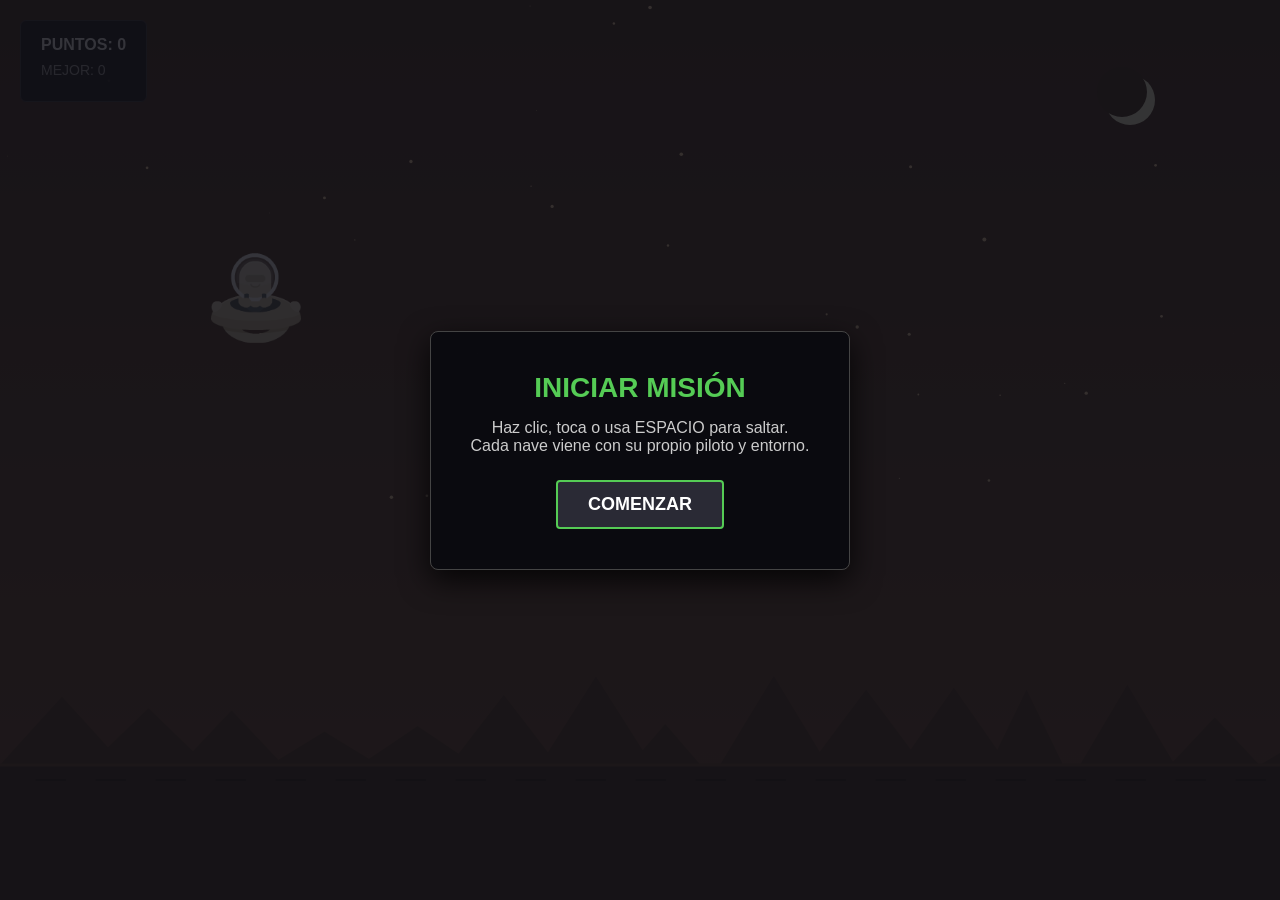
==== ALIENGAME/index.html @ 33d758f4 "Add files via upload" ====
<!DOCTYPE html>
<html lang="es">
<head>
    <meta charset="UTF-8">
    <meta name="viewport" content="width=device-width, initial-scale=1.0, maximum-scale=1.0, user-scalable=no">
    <title>Juego Estilo Minimalista - Tamaño Medio (Equilibrado)</title>
    <style>
        * {
            box-sizing: border-box;
            margin: 0;
            padding: 0;
            user-select: none;
            font-family: 'Segoe UI', Tahoma, Geneva, Verdana, sans-serif;
        }

        body {
            background-color: #111118;
            display: flex;
            justify-content: center;
            align-items: center;
            height: 100vh;
            width: 100vw;
            overflow: hidden;
        }

        #game-container {
            position: relative;
            width: 100%;
            height: 100%;
            background: #111118;
            overflow: hidden;
        }

        canvas {
            display: block;
            width: 100%;
            height: 100%;
        }

        .overlay {
            position: absolute;
            top: 0;
            left: 0;
            width: 100%;
            height: 100%;
            display: flex;
            flex-direction: column;
            justify-content: center;
            align-items: center;
            background: rgba(17, 17, 24, 0.85);
            z-index: 10;
        }

        .hidden {
            display: none !important;
        }

        .ui-panel {
            background: rgba(10, 10, 15, 0.95);
            border: 1px solid #444;
            padding: 40px;
            border-radius: 8px;
            text-align: center;
            color: white;
            box-shadow: 0 10px 30px rgba(0,0,0,0.8);
        }

        h1 {
            font-size: 28px;
            margin-bottom: 15px;
            font-weight: bold;
            color: #55cc55;
        }

        p {
            font-size: 16px;
            color: #ccc;
            margin-bottom: 25px;
        }

        .btn {
            background: #2a2a35;
            color: white;
            border: 2px solid #55cc55;
            padding: 12px 30px;
            font-size: 18px;
            font-weight: bold;
            cursor: pointer;
            border-radius: 4px;
            transition: all 0.2s;
        }

        .btn:hover {
            background: #55cc55;
            color: #111;
        }

        #hud {
            position: absolute;
            top: 20px;
            left: 20px;
            background: rgba(10, 10, 15, 0.9);
            padding: 15px 20px;
            border-radius: 6px;
            color: white;
            z-index: 5;
            font-size: 16px;
            pointer-events: none;
            border: 1px solid #333;
        }

        .hud-line {
            margin-bottom: 8px;
        }
        
        .hud-line:last-child {
            margin-bottom: 0;
        }

        #alert-box {
            position: absolute;
            top: 20px;
            right: 20px;
            background: rgba(200, 0, 0, 0.8);
            color: white;
            padding: 10px 20px;
            border-radius: 4px;
            font-weight: bold;
            font-size: 14px;
            z-index: 5;
            opacity: 0;
            transition: opacity 0.3s;
            border: 1px solid #ff4444;
            pointer-events: none;
        }

        .show-alert {
            opacity: 1 !important;
            animation: blink 0.5s infinite alternate;
        }

        @keyframes blink {
            from { background: rgba(200, 0, 0, 0.8); }
            to { background: rgba(255, 50, 50, 0.9); }
        }
    </style>
</head>
<body>

    <div id="game-container">
        <div id="hud">
            <div class="hud-line"><strong>PUNTOS: <span id="live-score">0</span></strong></div>
            <div class="hud-line" style="color: #aaa; font-size: 14px;">MEJOR: <span id="live-best">0</span></div>
            <div class="hud-line" id="shield-status" style="color: #33ccff; font-size: 14px; display: none;">🛡️ ESCUDO ACTIVO</div>
        </div>

        <div id="alert-box">⚠️ ¡PROYECTILES DETECTADOS!</div>

        <canvas id="gameCanvas"></canvas>

        <div class="overlay" id="start-screen">
            <div class="ui-panel">
                <h1>INICIAR MISIÓN</h1>
                <p>Haz clic, toca o usa ESPACIO para saltar.<br>
                Cada nave viene con su propio piloto y entorno.</p>
                <button class="btn" id="start-btn">COMENZAR</button>
            </div>
        </div>

        <div class="overlay hidden" id="gameover-screen">
            <div class="ui-panel">
                <h1 style="color: #ff4444;">MISIÓN FALLIDA</h1>
                <p id="fail-reason">Colisión detectada.</p>
                <p>Puntuación Final: <strong style="color: white; font-size: 20px;"><span id="final-score">0</span></strong></p>
                <button class="btn" id="restart-btn">REINICIAR</button>
            </div>
        </div>
    </div>

    <script>
        const canvas = document.getElementById('gameCanvas');
        const ctx = canvas.getContext('2d');
        const container = document.getElementById('game-container');

        let width, height, groundY;

        function resize() {
            width = container.clientWidth;
            height = container.clientHeight;
            canvas.width = width;
            canvas.height = height;
            groundY = height * 0.85; 
        }

        window.addEventListener('resize', resize);
        resize();

        let gameState = 'START'; 
        let score = 0;
        let highScore = localStorage.getItem('minimal_game_best') || 0;
        document.getElementById('live-best').innerText = highScore;

        // Físicas ajustadas para el tamaño medio
        const GRAVITY = 0.25; 
        const JUMP = -6.5;    
        
        // Dificultad revertida (más relajada inicialmente)
        let baseSpeed = 2.0;  
        let currentSpeed = baseSpeed;

        let currentGap = 240; 
        let currentSpacing = 450; 

        let obstacles = [];
        let projectiles = [];
        let items = [];
        let attackPhaseTimer = 0;

        const characterData = [
            { 
                id: 'Beige', src: 'shipBeige_manned.png',
                theme: { bg0: '#3d2616', bg1: '#6b442a', stars: '#ffddaa', mountain: '#4a2e19', ground0: '#331f11', ground1: '#1f120a', line: '#5c3a21', obsTop: '#4a3320', obsLine: '#000' }
            },
            { 
                id: 'Blue', src: 'shipBlue_manned.png',
                theme: { bg0: '#0a192f', bg1: '#112240', stars: '#ffffff', mountain: '#0a192f', ground0: '#020c1b', ground1: '#010810', line: '#233554', obsTop: '#1e3f5a', obsLine: '#0a1a2a' }
            },
            { 
                id: 'Green', src: 'shipGreen_manned.png',
                theme: { bg0: '#0a2a1a', bg1: '#114022', stars: '#ccffcc', mountain: '#0a2a1a', ground0: '#051a0f', ground1: '#020d07', line: '#1a5930', obsTop: '#1a4a2a', obsLine: '#000' }
            },
            { 
                id: 'Pink', src: 'shipPink_manned.png',
                theme: { bg0: '#2a0a2a', bg1: '#401133', stars: '#ffccff', mountain: '#2a0a2a', ground0: '#1a051a', ground1: '#0d020d', line: '#591a40', obsTop: '#4a1a4a', obsLine: '#1a051a' }
            },
            { 
                id: 'Yellow', src: 'shipYellow_manned.png',
                theme: { bg0: '#331a00', bg1: '#592d00', stars: '#ffffcc', mountain: '#261300', ground0: '#1a0d00', ground1: '#0d0600', line: '#663300', obsTop: '#4d2600', obsLine: '#1a0d00' }
            }
        ];

        // Precarga de las imágenes
        characterData.forEach(char => {
            char.image = new Image();
            char.image.src = char.src;
        });

        const player = {
            x: width * 0.2,
            y: 0,
            radius: 25, // Hitbox media
            imgWidth: 90, // Tamaño de imagen medio (perfecto para visualizar detalles)
            imgHeight: 90, 
            vy: 0,
            hasShield: false,
            invulnerableTimer: 0,
            character: characterData[0],
            
            reset() {
                this.y = height / 3;
                this.vy = 0;
                this.hasShield = false;
                this.invulnerableTimer = 0;
                document.getElementById('shield-status').style.display = 'none';
                this.character = characterData[Math.floor(Math.random() * characterData.length)];
            },
            
            jump() {
                this.vy = JUMP;
            },
            
            update() {
                this.vy += GRAVITY;
                this.y += this.vy;
                if(this.invulnerableTimer > 0) this.invulnerableTimer--;
            },
            
            breakShield() {
                this.hasShield = false;
                this.invulnerableTimer = 60; 
                document.getElementById('shield-status').style.display = 'none';
                
                ctx.fillStyle = 'rgba(51, 204, 255, 0.8)';
                ctx.beginPath();
                ctx.arc(this.x, this.y, this.radius * 3, 0, Math.PI * 2);
                ctx.fill();
            },
            
            draw() {
                if (!this.character) return; 

                ctx.save();
                ctx.translate(this.x, this.y);

                ctx.rotate(Math.min(Math.max(this.vy * 0.05, -0.2), 0.2));

                if (this.invulnerableTimer > 0 && Math.floor(Date.now() / 100) % 2 === 0) {
                    ctx.globalAlpha = 0.5;
                }

                if (this.hasShield) {
                    ctx.fillStyle = 'rgba(51, 204, 255, 0.3)';
                    ctx.strokeStyle = '#33ccff';
                    ctx.lineWidth = 2;
                    ctx.beginPath();
                    ctx.arc(0, 0, this.imgWidth / 1.5, 0, Math.PI * 2);
                    ctx.fill();
                    ctx.stroke();
                }

                if (this.character.image.complete && this.character.image.naturalWidth !== 0) {
                    ctx.drawImage(
                        this.character.image, 
                        -this.imgWidth / 2, 
                        -this.imgHeight / 2, 
                        this.imgWidth, 
                        this.imgHeight
                    );
                } else {
                    ctx.fillStyle = '#ff00ff';
                    ctx.fillRect(-this.radius, -this.radius, this.radius*2, this.radius*2);
                }

                ctx.restore();
            }
        };

        class Obstacle {
            constructor(x) {
                this.x = x;
                this.width = 90; // Obstáculos adaptados al tamaño medio
                this.passed = false;
                
                const minHeight = height * 0.20; 
                const maxHeight = groundY - currentGap - 60;
                
                this.topHeight = Math.random() * (maxHeight - minHeight) + minHeight;
            }

            update() {
                this.x -= currentSpeed;
            }

            draw() {
                const theme = player.character.theme;
                ctx.fillStyle = theme.obsTop; 
                ctx.strokeStyle = theme.obsLine;
                ctx.lineWidth = 2;

                ctx.fillRect(this.x, 0, this.width, this.topHeight);
                ctx.strokeRect(this.x, 0, this.width, this.topHeight);

                const bottomY = this.topHeight + currentGap;
                const bottomHeight = height - bottomY;
                ctx.fillRect(this.x, bottomY, this.width, bottomHeight);
                ctx.strokeRect(this.x, bottomY, this.width, bottomHeight);

                ctx.fillStyle = '#fff';
                ctx.globalAlpha = 0.3;
                if (this.topHeight > 80) {
                    ctx.fillRect(this.x + 20, this.topHeight - 40, 12, 12);
                    ctx.fillRect(this.x + 45, this.topHeight - 65, 12, 12);
                }
                if (bottomHeight > 80) {
                    ctx.fillRect(this.x + 25, bottomY + 35, 12, 12);
                }
                ctx.globalAlpha = 1.0;
            }

            checkCollision(p) {
                const collisionRadius = p.radius * 0.85; 
                if (p.x + collisionRadius > this.x && p.x - collisionRadius < this.x + this.width) {
                    if (p.y - collisionRadius < this.topHeight || p.y + collisionRadius > this.topHeight + currentGap) {
                        return true;
                    }
                }
                return false;
            }
        }

        class Projectile {
            constructor(y) {
                this.x = width;
                this.y = y;
                this.width = 60;  
                this.height = 12;
                this.speed = currentSpeed * 2.5; 
                this.warningTimer = 60; // Advertencia revertida a su duración original
            }

            update() {
                if (this.warningTimer > 0) {
                    this.warningTimer--;
                } else {
                    this.x -= this.speed;
                }
            }

            draw() {
                if (this.warningTimer > 0) {
                    if (Math.floor(Date.now() / 100) % 2 === 0) {
                        ctx.fillStyle = 'rgba(255, 0, 0, 0.3)';
                        ctx.fillRect(0, this.y - 1, width, 2);
                        
                        ctx.fillStyle = 'red';
                        ctx.font = '22px Arial';
                        ctx.fillText('⚠️', width - 45, this.y + 8);
                    }
                } else {
                    ctx.fillStyle = '#ff3333';
                    ctx.shadowColor = 'red';
                    ctx.shadowBlur = 10;
                    ctx.fillRect(this.x, this.y - this.height/2, this.width, this.height);
                    
                    ctx.fillStyle = 'white';
                    ctx.shadowBlur = 0;
                    ctx.fillRect(this.x + 6, this.y - 1, this.width - 12, 2);
                }
            }

            checkCollision(p) {
                if (this.warningTimer > 0) return false;
                
                const collisionRadius = p.radius * 0.85;
                if (p.x + collisionRadius > this.x && p.x - collisionRadius < this.x + this.width &&
                    p.y + collisionRadius > this.y - this.height/2 && p.y - collisionRadius < this.y + this.height/2) {
                    return true;
                }
                return false;
            }
        }

        class ShieldItem {
            constructor() {
                this.x = width + 50;
                this.y = Math.random() * (groundY - 150) + 75;
                this.radius = 20;
            }

            update() {
                this.x -= currentSpeed;
            }

            draw() {
                ctx.fillStyle = '#33ccff';
                ctx.shadowColor = '#33ccff';
                ctx.shadowBlur = 15;
                ctx.beginPath();
                ctx.arc(this.x, this.y + Math.sin(Date.now() * 0.005) * 6, this.radius, 0, Math.PI * 2);
                ctx.fill();
                
                ctx.fillStyle = 'white';
                ctx.shadowBlur = 0;
                ctx.beginPath();
                ctx.arc(this.x - 5, this.y - 5 + Math.sin(Date.now() * 0.005) * 6, 5, 0, Math.PI * 2);
                ctx.fill();
            }

            checkCollision(p) {
                const dist = Math.hypot(p.x - this.x, p.y - this.y);
                return dist < p.radius + this.radius;
            }
        }

        const stars = Array.from({length: 60}, () => ({
            x: Math.random() * 2000,
            y: Math.random() * 500,
            size: Math.random() * 2
        }));

        const mountains = [];
        for(let i = 0; i < 30; i++) {
            mountains.push({
                x: i * 90,
                width: 70 + Math.random() * 60,
                height: 30 + Math.random() * 60
            });
        }

        function drawBackground() {
            const theme = player.character.theme;

            const bgGradient = ctx.createLinearGradient(0, 0, 0, height);
            bgGradient.addColorStop(0, theme.bg0);
            bgGradient.addColorStop(1, theme.bg1);
            ctx.fillStyle = bgGradient;
            ctx.fillRect(0, 0, width, height);

            ctx.fillStyle = theme.stars;
            stars.forEach(s => {
                ctx.beginPath();
                ctx.arc(s.x, s.y, s.size, 0, Math.PI*2);
                ctx.fill();
                if(gameState === 'PLAYING') s.x -= currentSpeed * 0.05;
                if(s.x < 0) s.x = width;
            });

            ctx.fillStyle = '#ffffdd';
            ctx.beginPath();
            ctx.arc(width - 150, 100, 25, 0, Math.PI*2);
            ctx.fill();
            ctx.fillStyle = theme.bg0; 
            ctx.beginPath();
            ctx.arc(width - 158, 92, 25, 0, Math.PI*2);
            ctx.fill();

            ctx.fillStyle = theme.mountain;
            mountains.forEach(m => {
                ctx.beginPath();
                ctx.moveTo(m.x, groundY);
                ctx.lineTo(m.x + m.width/2, groundY - m.height);
                ctx.lineTo(m.x + m.width, groundY);
                ctx.fill();
                
                if(gameState === 'PLAYING') m.x -= currentSpeed * 0.2;
                if(m.x + m.width < 0) m.x = width + (Math.random() * 50);
            });

            ctx.fillStyle = theme.ground0;
            ctx.fillRect(0, groundY, width, height - groundY);
            
            ctx.strokeStyle = theme.line;
            ctx.lineWidth = 3;
            ctx.beginPath();
            ctx.moveTo(0, groundY);
            ctx.lineTo(width, groundY);
            ctx.stroke();
            
            ctx.strokeStyle = theme.ground1;
            ctx.lineWidth = 2;
            for(let i = 0; i < width; i += 60) {
                let xPos = (i - (Date.now() * currentSpeed * 0.05) % 60);
                if(xPos > 0 && xPos < width) {
                    ctx.beginPath();
                    ctx.moveTo(xPos, groundY + 15);
                    ctx.lineTo(xPos + 30, groundY + 15);
                    ctx.stroke();
                }
            }
        }

        function updateDifficulty() {
            // Regresamos a la curva de dificultad original más relajada
            currentSpeed = baseSpeed + (score * 0.15);
            currentGap = Math.max(140, 240 - (score * 3));
            currentSpacing = Math.max(280, 450 - (score * 5));
        }

        function handleDamage(reason) {
            if (player.invulnerableTimer > 0) return; 

            if (player.hasShield) {
                player.breakShield();
            } else {
                gameOver(reason);
            }
        }

        function gameLoop() {
            ctx.clearRect(0, 0, width, height);
            
            drawBackground();

            if (gameState === 'PLAYING') {
                player.update();
                updateDifficulty();

                if (obstacles.length === 0 || obstacles[obstacles.length - 1].x < width - currentSpacing) {
                    obstacles.push(new Obstacle(width));
                }

                for (let i = obstacles.length - 1; i >= 0; i--) {
                    let obs = obstacles[i];
                    obs.update();
                    obs.draw();

                    if (!obs.passed && player.x > obs.x + obs.width) {
                        obs.passed = true;
                        score++;
                        document.getElementById('live-score').innerText = score;
                    }

                    if (obs.checkCollision(player)) {
                        handleDamage('Choque con estructura.');
                    }

                    if (obs.x + obs.width < 0) {
                        obstacles.splice(i, 1);
                    }
                }

                const alertBox = document.getElementById('alert-box');
                // Proyectiles inician a partir del punto 5 de nuevo (dificultad normal)
                if (score >= 5) {
                    if (attackPhaseTimer <= 0 && Math.random() < 0.005) {
                        attackPhaseTimer = 200; 
                    }

                    if (attackPhaseTimer > 0) {
                        attackPhaseTimer--;
                        alertBox.classList.add('show-alert');
                        
                        if (attackPhaseTimer === 100 || attackPhaseTimer === 20) {
                            projectiles.push(new Projectile(player.y + (Math.random() * 80 - 40)));
                        }
                    } else {
                        alertBox.classList.remove('show-alert');
                    }
                }

                for (let i = projectiles.length - 1; i >= 0; i--) {
                    let proj = projectiles[i];
                    proj.update();
                    proj.draw();

                    if (proj.checkCollision(player)) {
                        handleDamage('Impacto de proyectil láser.');
                        projectiles.splice(i, 1); 
                        continue;
                    }

                    if (proj.x + proj.width < 0) {
                        projectiles.splice(i, 1);
                    }
                }

                if (Math.random() < 0.001 && items.length === 0 && !player.hasShield) {
                    items.push(new ShieldItem());
                }

                for (let i = items.length - 1; i >= 0; i--) {
                    let item = items[i];
                    item.update();
                    item.draw();

                    if (item.checkCollision(player)) {
                        player.hasShield = true;
                        document.getElementById('shield-status').style.display = 'block';
                        items.splice(i, 1);
                        continue;
                    }

                    if (item.x + item.radius < 0) {
                        items.splice(i, 1);
                    }
                }

                if (player.y - player.radius <= 0) {
                    handleDamage('Saliste de la atmósfera.');
                    if (gameState === 'PLAYING') player.vy = 2; 
                }
                
                if (player.y + player.radius >= groundY) {
                    handleDamage('Caíste al suelo.');
                    if (gameState === 'PLAYING') player.vy = JUMP;
                }

                player.draw();
            } 
            else if (gameState === 'START') {
                if (!player.character) player.reset(); 
                player.y = height / 3 + Math.sin(Date.now() * 0.003) * 12;
                player.draw();
            }

            requestAnimationFrame(gameLoop);
        }

        function action() {
            if (gameState === 'START') {
                startGame();
            } else if (gameState === 'PLAYING') {
                player.jump();
            }
        }

        function startGame() {
            player.reset(); 

            gameState = 'PLAYING';
            score = 0;
            currentSpeed = baseSpeed;
            obstacles = []; 
            projectiles = [];
            items = [];
            attackPhaseTimer = 0;
            
            document.getElementById('live-score').innerText = '0';
            document.getElementById('start-screen').classList.add('hidden');
            document.getElementById('gameover-screen').classList.add('hidden');
            document.getElementById('alert-box').classList.remove('show-alert');
            
            player.jump(); 
        }

        function gameOver(reason) {
            gameState = 'GAMEOVER';

            if (score > highScore) {
                highScore = score;
                localStorage.setItem('minimal_game_best', highScore);
                document.getElementById('live-best').innerText = highScore;
            }

            document.getElementById('fail-reason').innerText = reason;
            document.getElementById('final-score').innerText = score;
            document.getElementById('gameover-screen').classList.remove('hidden');
            document.getElementById('alert-box').classList.remove('show-alert');
        }

        window.addEventListener('keydown', (e) => {
            if (e.code === 'Space' || e.code === 'ArrowUp') {
                e.preventDefault();
                action();
            }
        });

        canvas.addEventListener('touchstart', (e) => {
            e.preventDefault();
            action();
        }, { passive: false });

        canvas.addEventListener('mousedown', (e) => {
            action();
        });

        document.getElementById('start-btn').addEventListener('click', () => {
            startGame();
        });

        document.getElementById('restart-btn').addEventListener('click', () => {
            startGame();
        });

        requestAnimationFrame(gameLoop);
    </script>
</body>
</html>
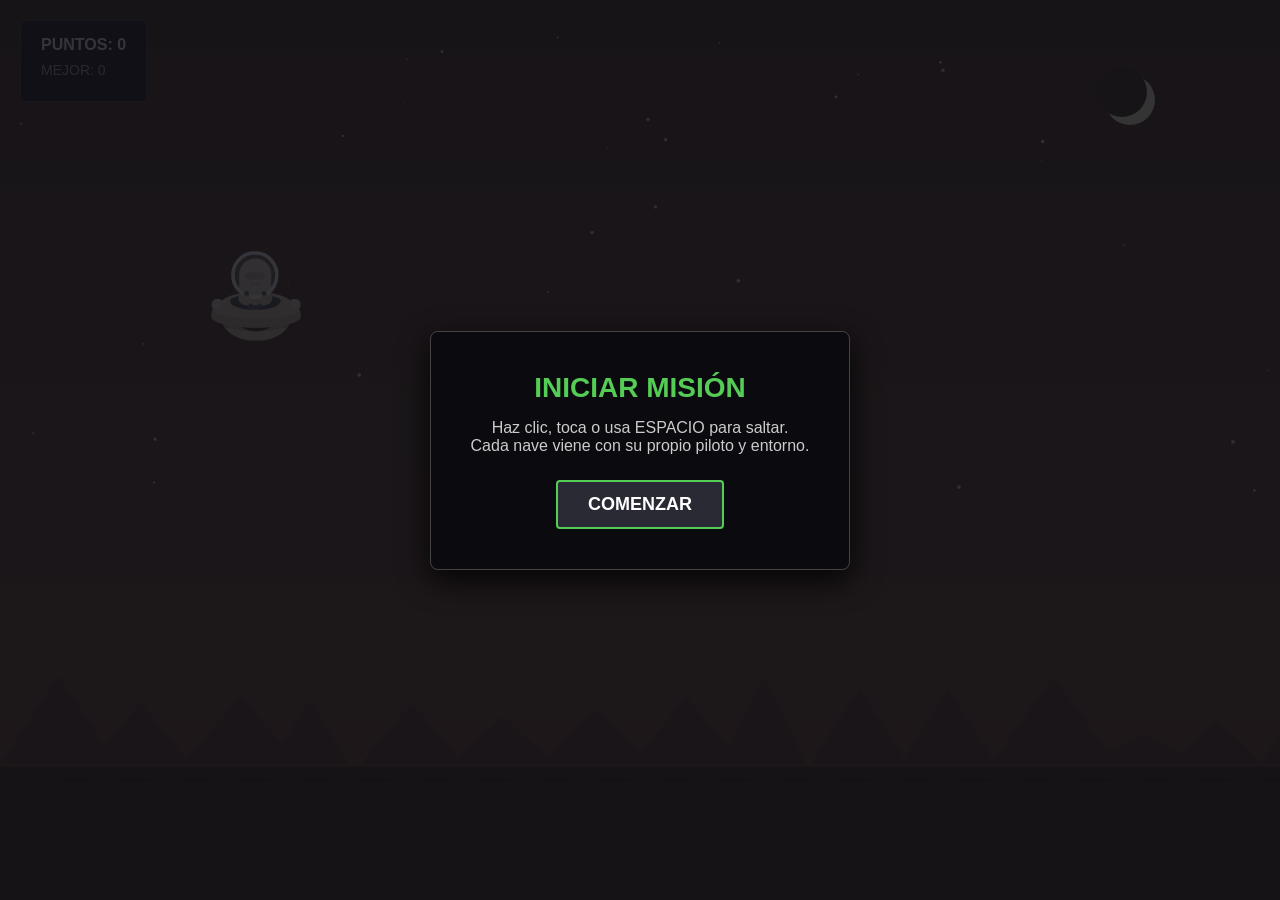
==== commit 61c550d5: "Update index.html" ====
--- a/ALIENGAME/index.html
+++ b/ALIENGAME/index.html
@@ -3,7 +3,7 @@
 <head>
     <meta charset="UTF-8">
     <meta name="viewport" content="width=device-width, initial-scale=1.0, maximum-scale=1.0, user-scalable=no">
-    <title>Juego Estilo Minimalista - Tamaño Medio (Equilibrado)</title>
+    <title>Juego OPENHOUSE</title>
     <style>
         * {
             box-sizing: border-box;
@@ -735,4 +735,4 @@
         requestAnimationFrame(gameLoop);
     </script>
 </body>
-</html>+</html>
